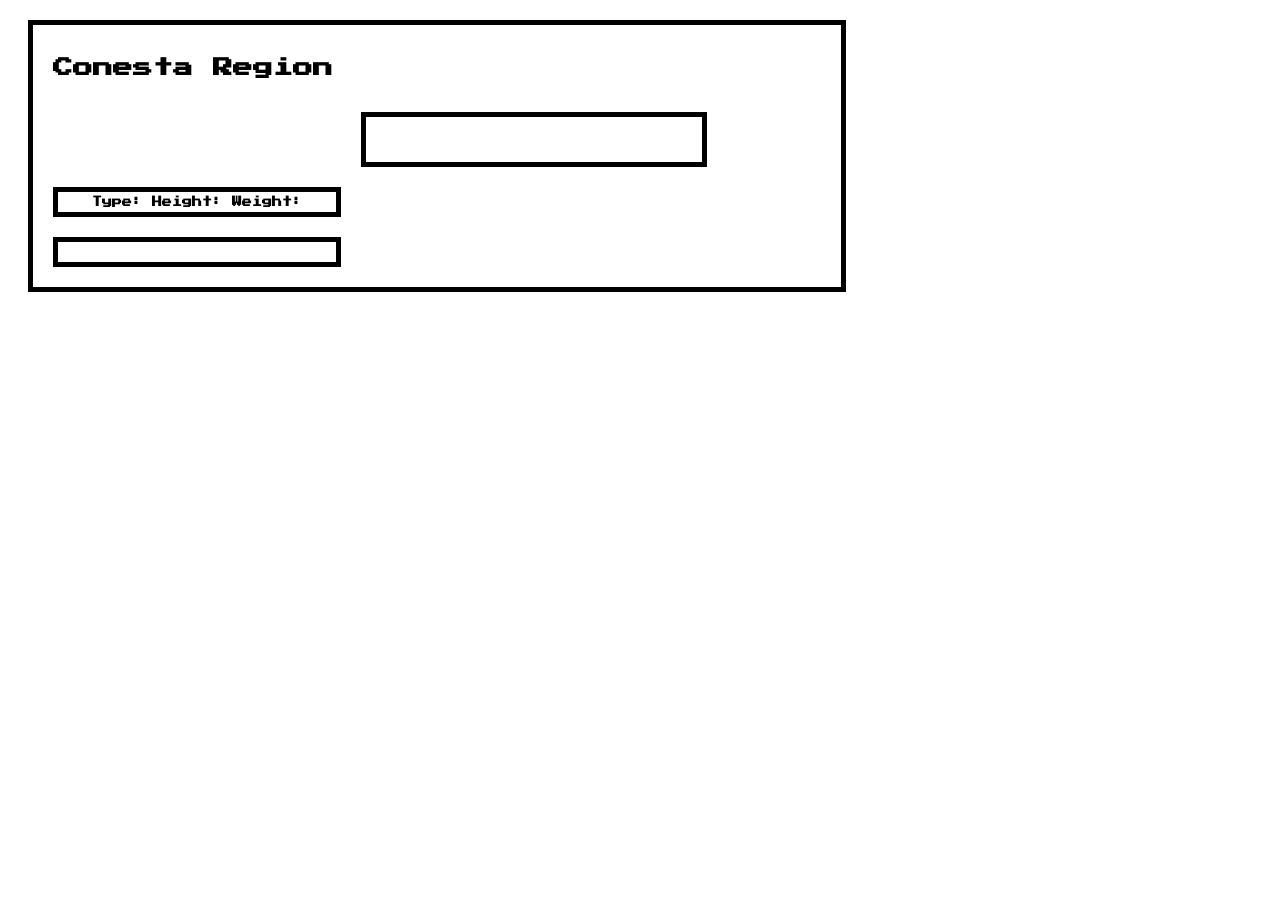
==== pokedex.html @ c1c1e92f "Init" ====
<!DOCTYPE html>
<html>
<head>
	<title>Custom Pokedex Entry</title>
	<link rel="stylesheet" type="text/css" href="style.css">
  <link rel="preconnect" href="https://fonts.googleapis.com">
  <link rel="preconnect" href="https://fonts.gstatic.com" crossorigin>
  <link href="https://fonts.googleapis.com/css2?family=Press+Start+2P&display=swap" rel="stylesheet">
</head>
<body>
	
	<div class="pokemon-container">
    <h1>Conesta Region</h1>
    <div class="blank"></div>
		<div class="pokemon-image">
			<img id="pokemon-image">
    </div>
    <div class="pokemon-description">
      <h2 id="pokemon-name"></h2>
		  <p id="pokedex-entry"></p>
    </div>
    
		<div class="pokemon-details">
			<p><strong>Type:</strong><br> <span id="pokemon-type"></span></p>
			<p><strong>Height:</strong> <br> <span id="pokemon-height"></span></p>
			<p><strong>Weight:</strong><br> <span id="pokemon-weight"></span></p>
		</div>
    <div class="blank"></div>
    <div class="long-description">
      <p><span id="blurb"></span></p>
    </div>
	</div>
	<script src="script.js"></script>
</body>
</html>
---- style.css ----
.pokemon-container {
	display: grid;
    max-width: 60vw;
    border: 5px solid black;
	grid-template-columns: calc(50vw*0.45) calc(60vw*0.45);
	grid-gap: 20px;
	padding: 20px;
	margin: 20px;
}

.pokemon-image {

    display: flex;
	justify-content: center;
	align-items: center;
}

.pokemon-description {
    border: 5px solid black;
    display: flex;
    flex-direction: column;
	justify-content: center;
	align-items: center;
    text-align: center;

}


.pokemon-details {
    border: 5px solid black;
    display: flex;
	justify-content: center;
	align-items: center;

}

.long-description {
    border: 5px solid black;
    display: flex;
	justify-content: center;
	align-items: center;

}

#pokemon-image {
	max-width: 300px;
	margin-bottom: 10px;
    margin-top: 10px;
}

.pokemon-details p {
	margin: 5px;
}

.pokemon-details strong {
	font-weight: bold;
}

body{
    font-family: 'Press Start 2P', cursive;
    font-size: 10px;
}
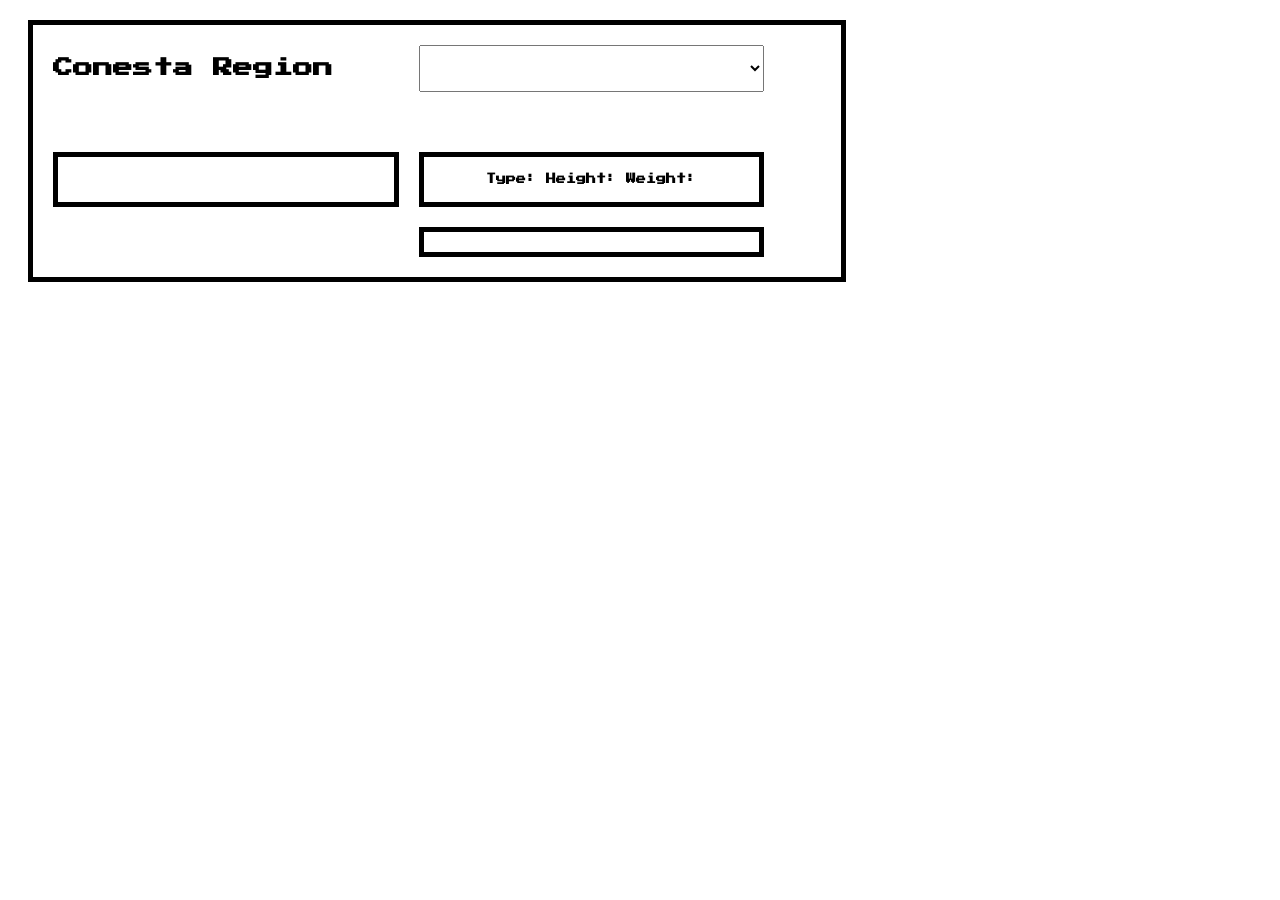
==== commit 96f4a20b: "minor changes" ====
--- a/pokedex.html
+++ b/pokedex.html
@@ -11,6 +11,7 @@
 	
 	<div class="pokemon-container">
     <h1>Conesta Region</h1>
+    <select id="pokemon-dropdown"></select>
     <div class="blank"></div>
 		<div class="pokemon-image">
 			<img id="pokemon-image">
--- a/style.css
+++ b/style.css
@@ -2,7 +2,7 @@
 	display: grid;
     max-width: 60vw;
     border: 5px solid black;
-	grid-template-columns: calc(50vw*0.45) calc(60vw*0.45);
+	grid-template-columns: calc(60vw*0.45) calc(60vw*0.45);
 	grid-gap: 20px;
 	padding: 20px;
 	margin: 20px;
@@ -35,6 +35,7 @@
 }
 
 .long-description {
+	text-align: center;
     border: 5px solid black;
     display: flex;
 	justify-content: center;
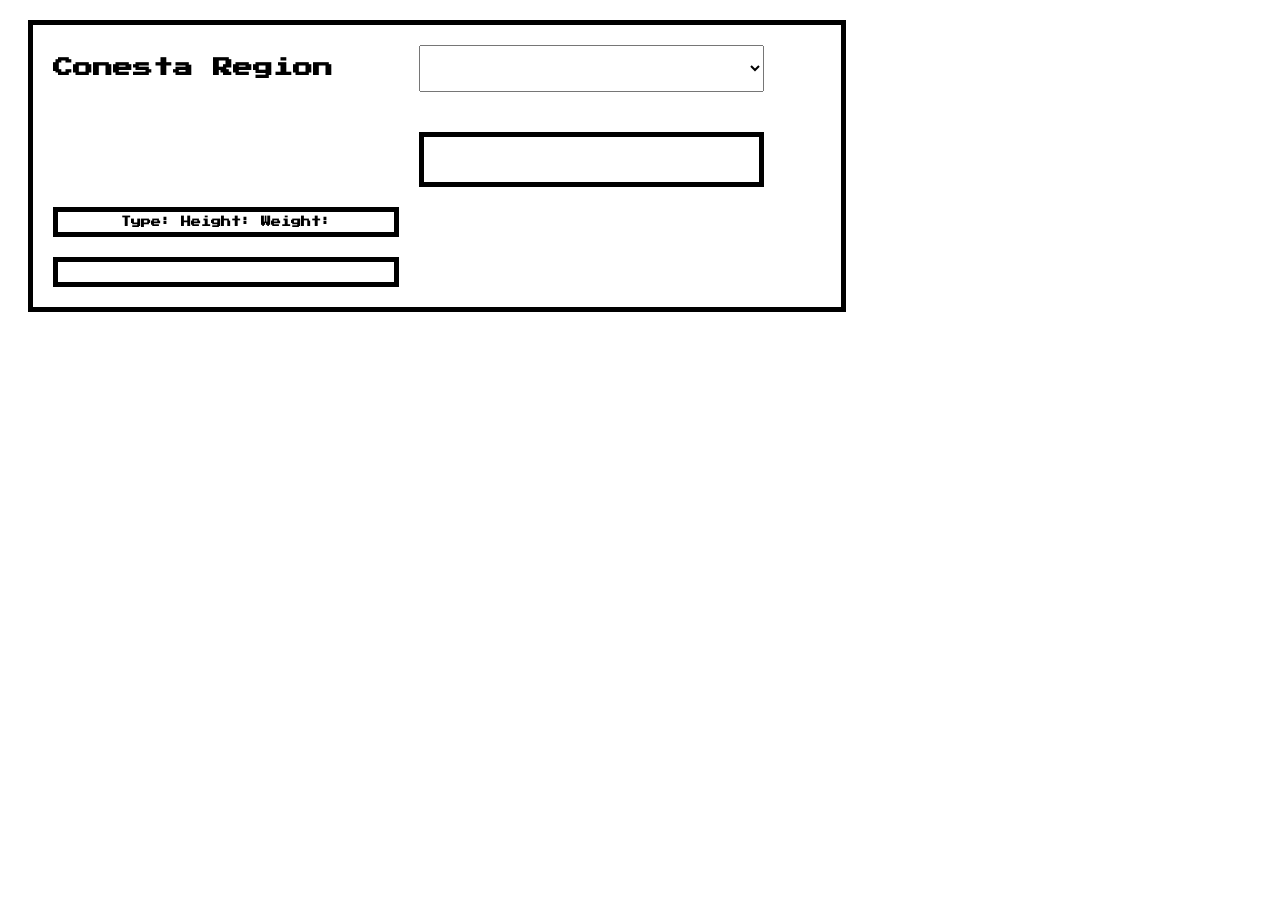
==== commit 724b164e: "added all sprites and made placeholder json" ====
--- a/pokedex.html
+++ b/pokedex.html
@@ -12,6 +12,7 @@
 	<div class="pokemon-container">
     <h1>Conesta Region</h1>
     <select id="pokemon-dropdown"></select>
+    <div class="blank"></div>
     <div class="blank"></div>
 		<div class="pokemon-image">
 			<img id="pokemon-image">
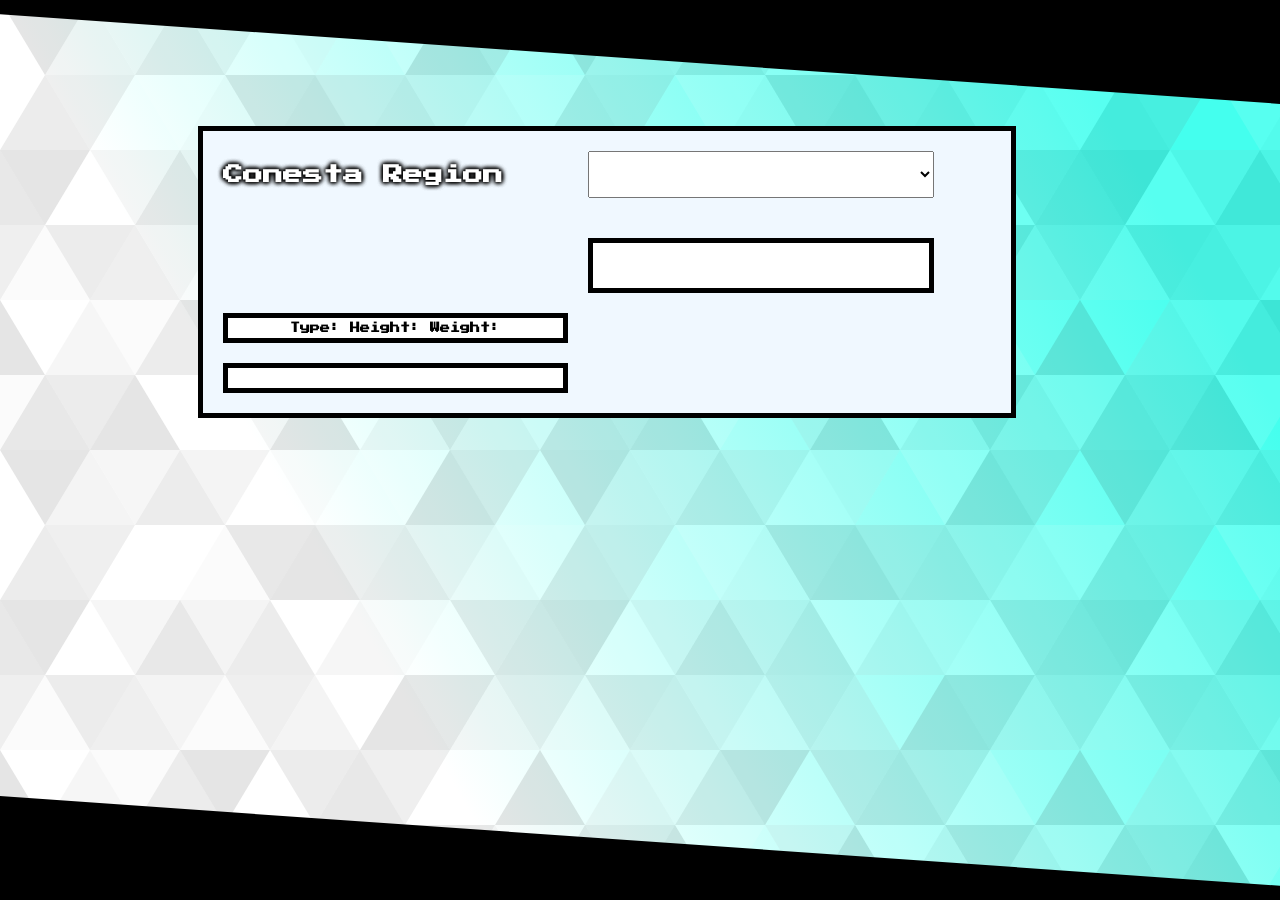
==== commit fc29919d: "updated css" ====
--- a/pokedex.html
+++ b/pokedex.html
@@ -8,9 +8,22 @@
   <link href="https://fonts.googleapis.com/css2?family=Press+Start+2P&display=swap" rel="stylesheet">
 </head>
 <body>
-	
+
+  <div class="custom-shape-divider-bottom-1679333830">
+    <svg data-name="Layer 1" xmlns="http://www.w3.org/2000/svg" viewBox="0 0 1200 120" preserveAspectRatio="none">
+        <path d="M1200 120L0 16.48 0 0 1200 0 1200 120z" class="shape-fill"></path>
+    </svg>
+</div>
+
+<div class="custom-shape-divider-top-1679334017">
+  <svg data-name="Layer 1" xmlns="http://www.w3.org/2000/svg" viewBox="0 0 1200 120" preserveAspectRatio="none">
+      <path d="M1200 120L0 16.48 0 0 1200 0 1200 120z" class="shape-fill"></path>
+  </svg>
+</div>
+
 	<div class="pokemon-container">
-    <h1>Conesta Region</h1>
+    
+    <h1 class="conesta">Conesta Region</h1>
     <select id="pokemon-dropdown"></select>
     <div class="blank"></div>
     <div class="blank"></div>
--- a/style.css
+++ b/style.css
@@ -6,6 +6,10 @@
 	grid-gap: 20px;
 	padding: 20px;
 	margin: 20px;
+	margin-left: 15%;
+	margin-top: 10%;
+	background-color: aliceblue;
+	
 }
 
 .pokemon-image {
@@ -22,6 +26,7 @@
 	justify-content: center;
 	align-items: center;
     text-align: center;
+	background-color: white;
 
 }
 
@@ -31,6 +36,8 @@
     display: flex;
 	justify-content: center;
 	align-items: center;
+	background-color: white;
+
 
 }
 
@@ -40,6 +47,8 @@
     display: flex;
 	justify-content: center;
 	align-items: center;
+	background-color: white;
+
 
 }
 
@@ -60,5 +69,55 @@
 body{
     font-family: 'Press Start 2P', cursive;
     font-size: 10px;
+	background-color: #ffffff;
+	background-image: url("data:image/svg+xml,%3Csvg xmlns='http://www.w3.org/2000/svg' width='100%25'%3E%3Cdefs%3E%3ClinearGradient id='a' gradientUnits='userSpaceOnUse' x1='0' x2='0' y1='0' y2='100%25' gradientTransform='rotate(240)'%3E%3Cstop offset='0' stop-color='%23ffffff'/%3E%3Cstop offset='1' stop-color='%234FE'/%3E%3C/linearGradient%3E%3Cpattern patternUnits='userSpaceOnUse' id='b' width='540' height='450' x='0' y='0' viewBox='0 0 1080 900'%3E%3Cg fill-opacity='0.1'%3E%3Cpolygon fill='%23444' points='90 150 0 300 180 300'/%3E%3Cpolygon points='90 150 180 0 0 0'/%3E%3Cpolygon fill='%23AAA' points='270 150 360 0 180 0'/%3E%3Cpolygon fill='%23DDD' points='450 150 360 300 540 300'/%3E%3Cpolygon fill='%23999' points='450 150 540 0 360 0'/%3E%3Cpolygon points='630 150 540 300 720 300'/%3E%3Cpolygon fill='%23DDD' points='630 150 720 0 540 0'/%3E%3Cpolygon fill='%23444' points='810 150 720 300 900 300'/%3E%3Cpolygon fill='%23FFF' points='810 150 900 0 720 0'/%3E%3Cpolygon fill='%23DDD' points='990 150 900 300 1080 300'/%3E%3Cpolygon fill='%23444' points='990 150 1080 0 900 0'/%3E%3Cpolygon fill='%23DDD' points='90 450 0 600 180 600'/%3E%3Cpolygon points='90 450 180 300 0 300'/%3E%3Cpolygon fill='%23666' points='270 450 180 600 360 600'/%3E%3Cpolygon fill='%23AAA' points='270 450 360 300 180 300'/%3E%3Cpolygon fill='%23DDD' points='450 450 360 600 540 600'/%3E%3Cpolygon fill='%23999' points='450 450 540 300 360 300'/%3E%3Cpolygon fill='%23999' points='630 450 540 600 720 600'/%3E%3Cpolygon fill='%23FFF' points='630 450 720 300 540 300'/%3E%3Cpolygon points='810 450 720 600 900 600'/%3E%3Cpolygon fill='%23DDD' points='810 450 900 300 720 300'/%3E%3Cpolygon fill='%23AAA' points='990 450 900 600 1080 600'/%3E%3Cpolygon fill='%23444' points='990 450 1080 300 900 300'/%3E%3Cpolygon fill='%23222' points='90 750 0 900 180 900'/%3E%3Cpolygon points='270 750 180 900 360 900'/%3E%3Cpolygon fill='%23DDD' points='270 750 360 600 180 600'/%3E%3Cpolygon points='450 750 540 600 360 600'/%3E%3Cpolygon points='630 750 540 900 720 900'/%3E%3Cpolygon fill='%23444' points='630 750 720 600 540 600'/%3E%3Cpolygon fill='%23AAA' points='810 750 720 900 900 900'/%3E%3Cpolygon fill='%23666' points='810 750 900 600 720 600'/%3E%3Cpolygon fill='%23999' points='990 750 900 900 1080 900'/%3E%3Cpolygon fill='%23999' points='180 0 90 150 270 150'/%3E%3Cpolygon fill='%23444' points='360 0 270 150 450 150'/%3E%3Cpolygon fill='%23FFF' points='540 0 450 150 630 150'/%3E%3Cpolygon points='900 0 810 150 990 150'/%3E%3Cpolygon fill='%23222' points='0 300 -90 450 90 450'/%3E%3Cpolygon fill='%23FFF' points='0 300 90 150 -90 150'/%3E%3Cpolygon fill='%23FFF' points='180 300 90 450 270 450'/%3E%3Cpolygon fill='%23666' points='180 300 270 150 90 150'/%3E%3Cpolygon fill='%23222' points='360 300 270 450 450 450'/%3E%3Cpolygon fill='%23FFF' points='360 300 450 150 270 150'/%3E%3Cpolygon fill='%23444' points='540 300 450 450 630 450'/%3E%3Cpolygon fill='%23222' points='540 300 630 150 450 150'/%3E%3Cpolygon fill='%23AAA' points='720 300 630 450 810 450'/%3E%3Cpolygon fill='%23666' points='720 300 810 150 630 150'/%3E%3Cpolygon fill='%23FFF' points='900 300 810 450 990 450'/%3E%3Cpolygon fill='%23999' points='900 300 990 150 810 150'/%3E%3Cpolygon points='0 600 -90 750 90 750'/%3E%3Cpolygon fill='%23666' points='0 600 90 450 -90 450'/%3E%3Cpolygon fill='%23AAA' points='180 600 90 750 270 750'/%3E%3Cpolygon fill='%23444' points='180 600 270 450 90 450'/%3E%3Cpolygon fill='%23444' points='360 600 270 750 450 750'/%3E%3Cpolygon fill='%23999' points='360 600 450 450 270 450'/%3E%3Cpolygon fill='%23666' points='540 600 630 450 450 450'/%3E%3Cpolygon fill='%23222' points='720 600 630 750 810 750'/%3E%3Cpolygon fill='%23FFF' points='900 600 810 750 990 750'/%3E%3Cpolygon fill='%23222' points='900 600 990 450 810 450'/%3E%3Cpolygon fill='%23DDD' points='0 900 90 750 -90 750'/%3E%3Cpolygon fill='%23444' points='180 900 270 750 90 750'/%3E%3Cpolygon fill='%23FFF' points='360 900 450 750 270 750'/%3E%3Cpolygon fill='%23AAA' points='540 900 630 750 450 750'/%3E%3Cpolygon fill='%23FFF' points='720 900 810 750 630 750'/%3E%3Cpolygon fill='%23222' points='900 900 990 750 810 750'/%3E%3Cpolygon fill='%23222' points='1080 300 990 450 1170 450'/%3E%3Cpolygon fill='%23FFF' points='1080 300 1170 150 990 150'/%3E%3Cpolygon points='1080 600 990 750 1170 750'/%3E%3Cpolygon fill='%23666' points='1080 600 1170 450 990 450'/%3E%3Cpolygon fill='%23DDD' points='1080 900 1170 750 990 750'/%3E%3C/g%3E%3C/pattern%3E%3C/defs%3E%3Crect x='0' y='0' fill='url(%23a)' width='100%25' height='100%25'/%3E%3Crect x='0' y='0' fill='url(%23b)' width='100%25' height='100%25'/%3E%3C/svg%3E");
+	background-attachment: fixed;
+	background-size: cover;
 }
 
+.custom-shape-divider-bottom-1679333830 {
+    position: absolute;
+    bottom: 0;
+    left: 0;
+    width: 100%;
+    overflow: hidden;
+    line-height: 0;
+    transform: rotate(180deg);
+}
+
+.custom-shape-divider-bottom-1679333830 svg {
+    position: relative;
+    display: block;
+    width: calc(100% + 1.3px);
+    height: 104px;
+}
+
+.custom-shape-divider-bottom-1679333830 .shape-fill {
+    fill: #000000;
+}
+
+.custom-shape-divider-top-1679334017 {
+    position: absolute;
+    top: 0;
+    left: 0;
+    width: 100%;
+    overflow: hidden;
+    line-height: 0;
+}
+
+.custom-shape-divider-top-1679334017 svg {
+    position: relative;
+    display: block;
+    width: calc(100% + 1.3px);
+    height: 104px;
+}
+
+.custom-shape-divider-top-1679334017 .shape-fill {
+    fill: #000000;
+}
+
+.conesta{
+	color:white;
+	text-shadow: 0 0 5px black, 0 0 5px black, 0 0 5px black, 0 0 5px black;
+}
+
